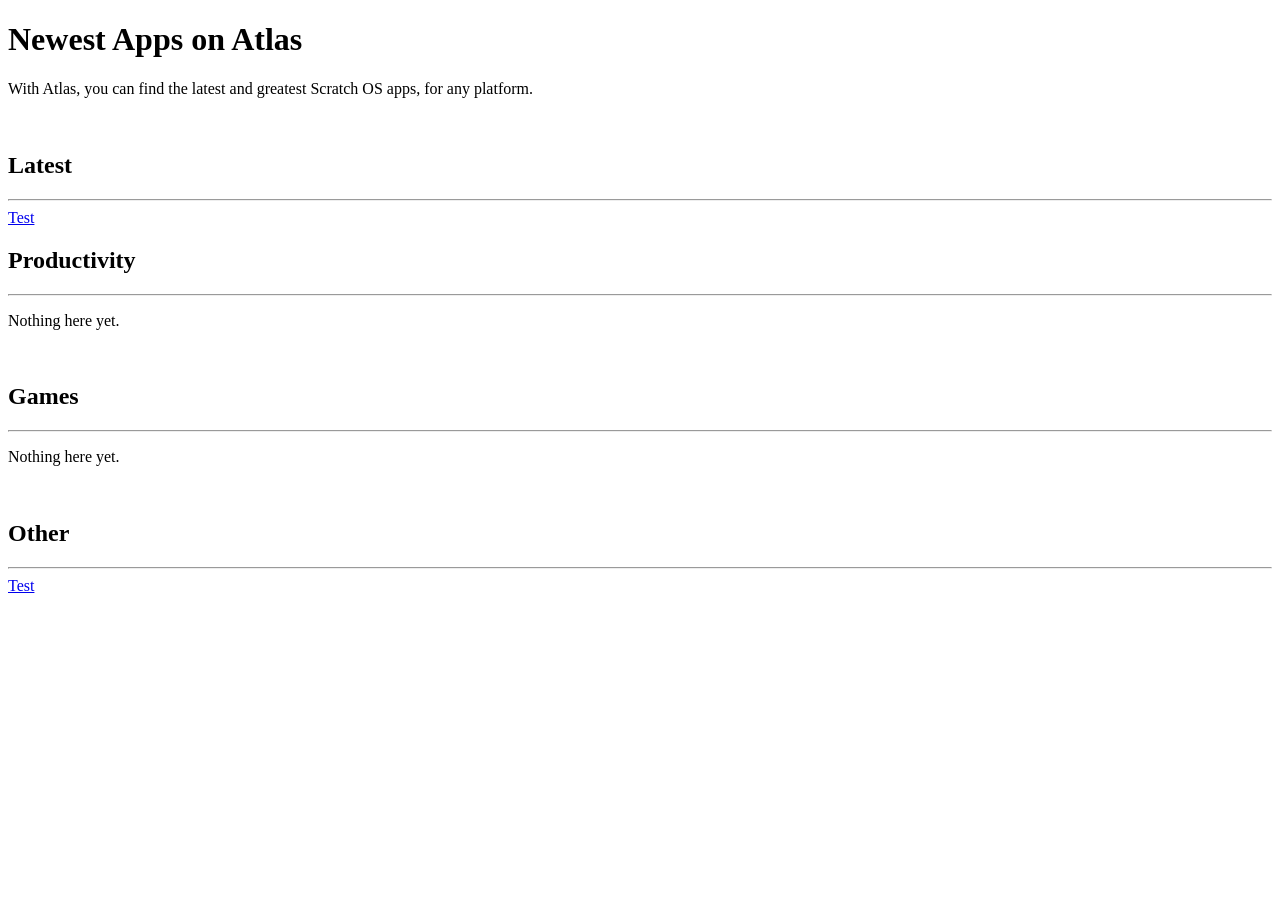
==== apps/index.html @ 2abd2584 "Create index.html" ====
<!DOCTYPE html>
<html lang = "en">
    <head>
        <meta charset = "utf-8" />
        <title>Newest Apps on Atlas</title>
        <link href="/TheAtlasStore/tools/styles.css" rel="stylesheet">
        <script src = "/TheAtlasStore/tools/framework.js"></script>

    </head>
    <body>
        <script src = "/TheAtlasStore/tools/navbar-UI.js"></script>
        <h1>Newest Apps on Atlas</h1>
        <p>With Atlas, you can find the latest and greatest Scratch OS apps, for any platform.</p>
        <br />
        <h2>Latest</h2>
        <hr />
        <a href = "/TheAtlasStore/apps/test.html">Test</a>  
        <br />
        <h2>Productivity</h2>
        <hr />
        <p>Nothing here yet.</p>
        <br />
        <h2>Games</h2>
        <hr />
        <p>Nothing here yet.</p>
        <br />
        <h2>Other</h2>
        <hr />
        <a href = "/TheAtlasStore/apps/test.html">Test</a>
    </body>
</html>
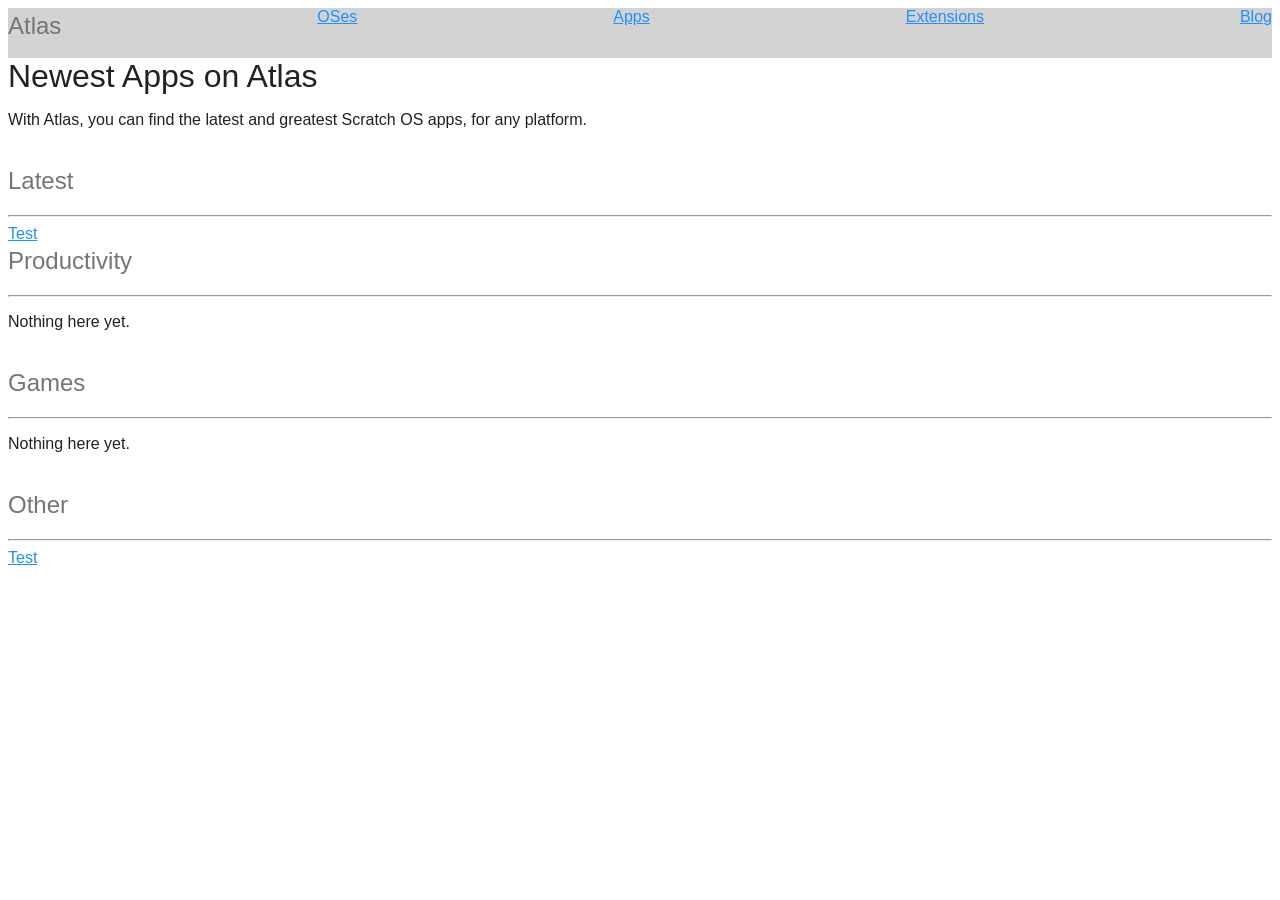
==== commit 0a8f9266: "fdsdfsdfsdf" ====
--- a/apps/index.html
+++ b/apps/index.html
@@ -3,18 +3,17 @@
     <head>
         <meta charset = "utf-8" />
         <title>Newest Apps on Atlas</title>
-        <link href="/TheAtlasStore/tools/styles.css" rel="stylesheet">
-        <script src = "/TheAtlasStore/tools/framework.js"></script>
-
+        <link href="../tools/styles.css" rel="stylesheet">
+        <script src = "../tools/framework.js"></script>
     </head>
     <body>
-        <script src = "/TheAtlasStore/tools/navbar-UI.js"></script>
+        <script src = "../tools/navbar-UI.js"></script>
         <h1>Newest Apps on Atlas</h1>
         <p>With Atlas, you can find the latest and greatest Scratch OS apps, for any platform.</p>
         <br />
         <h2>Latest</h2>
         <hr />
-        <a href = "/TheAtlasStore/apps/test.html">Test</a>  
+        <a href = "../apps/test.html">Test</a>  
         <br />
         <h2>Productivity</h2>
         <hr />
@@ -26,6 +25,6 @@
         <br />
         <h2>Other</h2>
         <hr />
-        <a href = "/TheAtlasStore/apps/test.html">Test</a>
+        <a href = "../apps/test.html">Test</a>
     </body>
 </html>
--- a/tools/styles.css
+++ b/tools/styles.css
@@ -0,0 +1,69 @@
+/*
+kinda Material Design 2 kinda material you (its green for testing purposes)
+
+:root {
+    TODO: use variables instead of whatevers going on here
+}
+*/
+@import url('https://fonts.googleapis.com/css2?family=Roboto:ital,wght@0,100..900;1,100..900&display=swap');
+
+body {
+    font-family: "Roboto", "Helvetica", sans-serif;
+    font-weight: 300;
+    color: #212121;
+}
+
+h1 {
+    font-weight: 400;
+    margin: 0;
+}
+
+h2, h3 {
+    font-weight: 400;
+    color: #757575;
+    margin-top: 4px;
+}
+a {
+    color: dodgerblue;
+}
+
+button {
+    display: inline-block;
+    cursor: pointer;
+
+    font-family: "Roboto", "Helvetica", sans-serif;
+    font-weight: 500;
+    font-size: 14px;
+    letter-spacing: 0.5px;
+    text-transform: uppercase;
+
+    color: #fff;
+    background-color: #21F39F;
+
+    border: none;
+    border-radius:44px;
+    padding: 8px 16px;
+    min-width: 64px;
+
+    box-shadow: 0 2px 2px rgba(0,0,0,.14),
+                0 1px 5px rgba(0,0,0,.12),
+                0 3px 1px rgba(0,0,0,.20);
+
+    transition:
+        background-color 0s ease,
+        box-shadow 0.2s ease;
+}
+
+button:hover {
+    background-color: #1EE585;
+    box-shadow: 0 4px 5px rgba(0,0,0,.14),
+                0 1px 10px rgba(0,0,0,.12),
+                0 2px 4px rgba(0,0,0,.20);
+}
+
+button:active {
+    background-color: #19D28B;
+    box-shadow: 0 6px 10px rgba(0,0,0,.14),
+                0 1px 18px rgba(0,0,0,.12),
+                0 3px 5px rgba(0,0,0,.20);
+}
